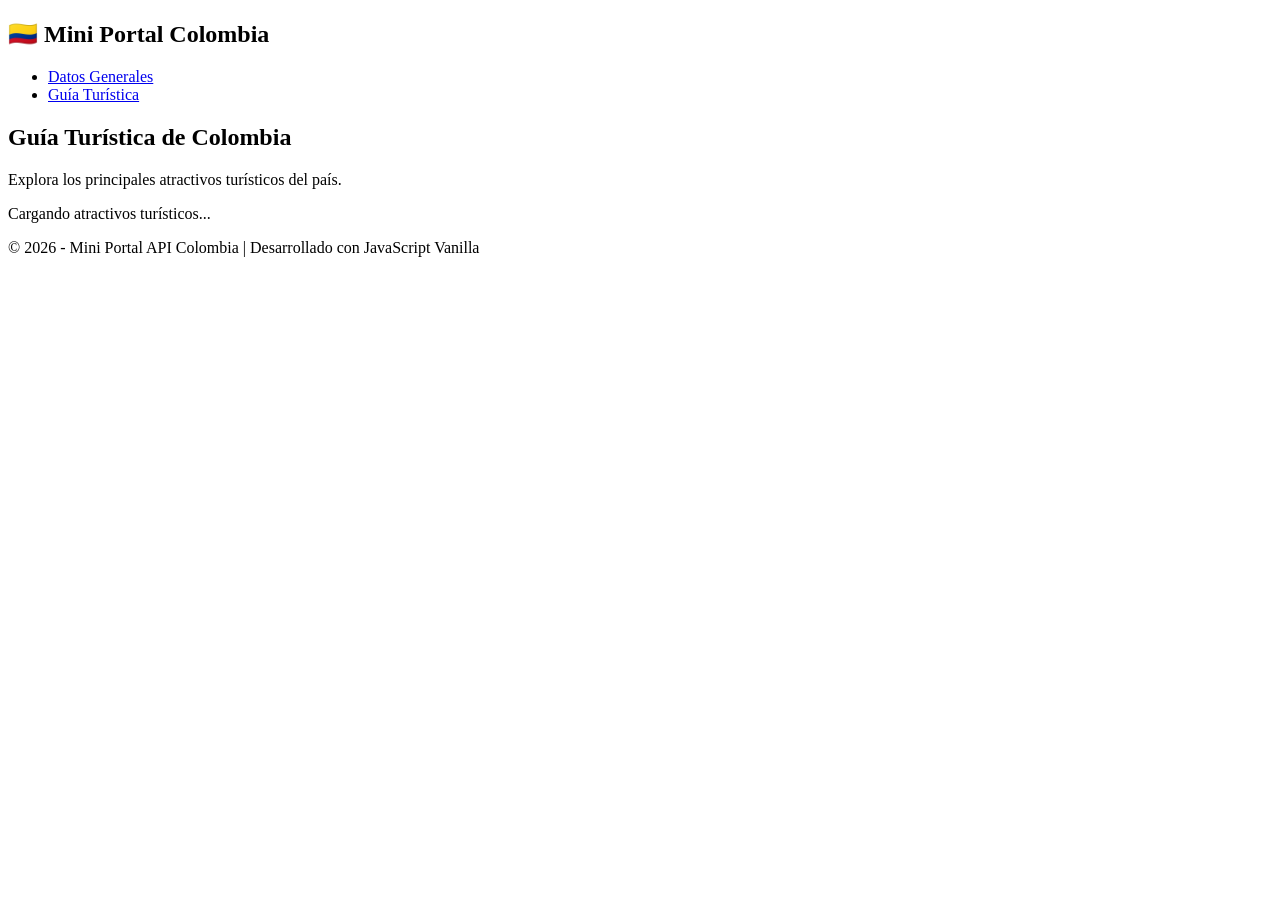
==== turismo.html @ 149e1e92 "feat: :construction: Organización de los archivos html y estructuracion completa de la pagina de tur" ====
<!DOCTYPE html>
<html lang="es">

<head>
    <meta charset="UTF-8">
    <meta name="viewport" content="width=device-width, initial-scale=1.0">
    <title>Colombia en datos - Mini Portal</title>
    <link rel = "stylesheet" href="./css/main.css">
    <link rel = "stylesheet" href="./css/index.css">
    <link rel = "icon" type="images/svg" href="./images/favicon.svg"
</head>

<body>
    <header>
        <nav class="navbar">
            <h1>🇨🇴 Mini Portal Colombia</h1>
            <ul class="nav-links">
                <li><a href="index.html">Datos Generales</a></li>
                <li><a href="turismo.html" class="active">Guía Turística</a></li>
            </ul>
        </nav>
    </header>

    <main class="container">
        <section class="hero">
            <h2>Guía Turística de Colombia</h2>
            <p>Explora los principales atractivos turísticos del país.</p>
        </section>

            <!-- Contenedor para el mensaje de carga -->
        <div id="loading" class="loading">Cargando atractivos turísticos...</div>

            <!-- Contenedor donde se renderizará la cuadrícula de tarjetas -->
        <section id="attractions-container" class="attractions-grid"></section>
    </main>

    <footer>
        <p>&copy; 2026 - Mini Portal API Colombia | Desarrollado con JavaScript Vanilla</p>
    </footer>

    <script src="./js/turismo.js"></script>
</body>

</html>
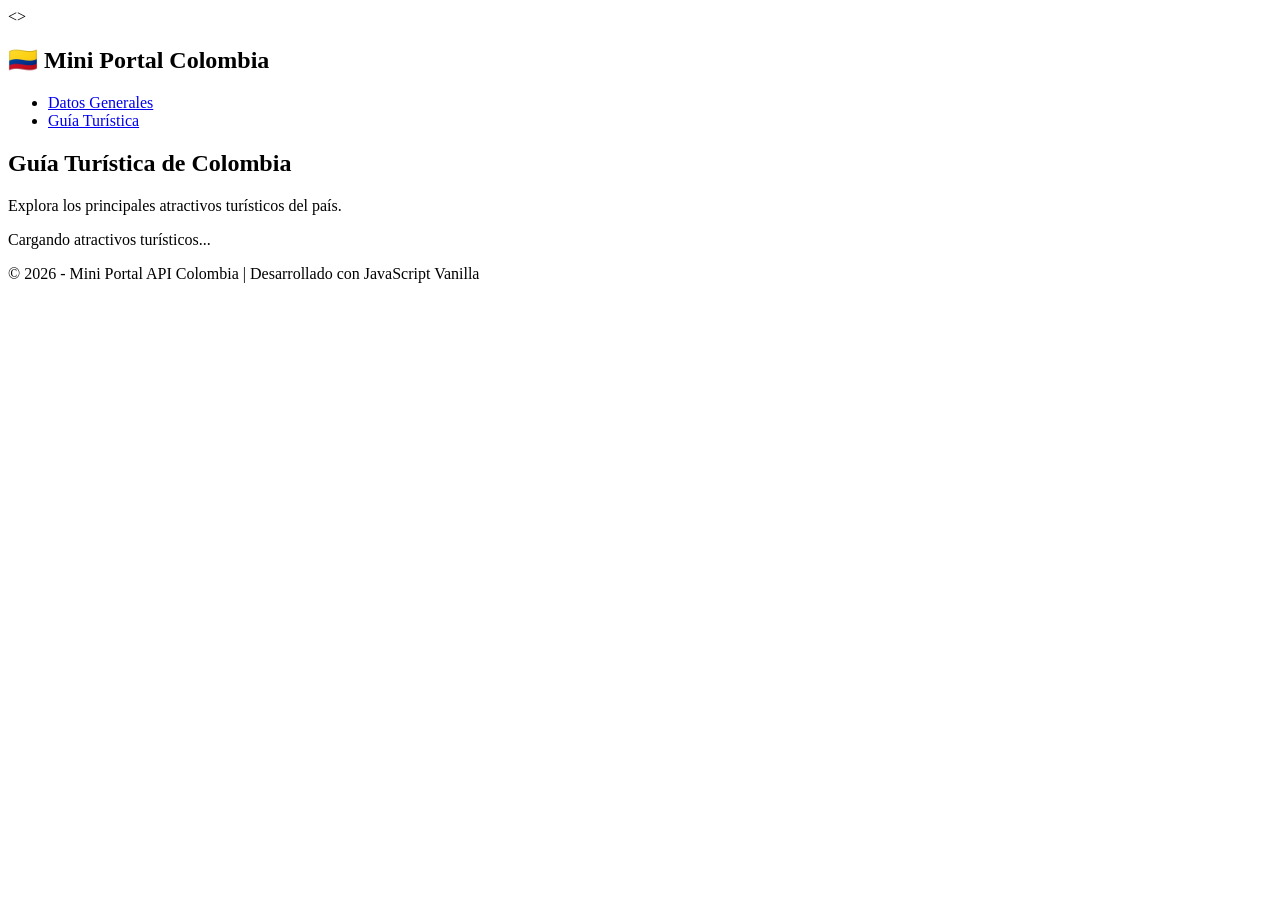
==== commit 0d36d583: "feat:" ====
--- a/turismo.html
+++ b/turismo.html
@@ -10,7 +10,7 @@
     <link rel = "icon" type="images/svg" href="./images/favicon.svg"
 </head>
 
-<body>
+<>
     <header>
         <nav class="navbar">
             <h1>🇨🇴 Mini Portal Colombia</h1>
@@ -34,11 +34,12 @@
         <section id="attractions-container" class="attractions-grid"></section>
     </main>
 
+    <script src="./js/turismo.js"></script>
+
+</body>
+
     <footer>
         <p>&copy; 2026 - Mini Portal API Colombia | Desarrollado con JavaScript Vanilla</p>
     </footer>
 
-    <script src="./js/turismo.js"></script>
-</body>
-
 </html>
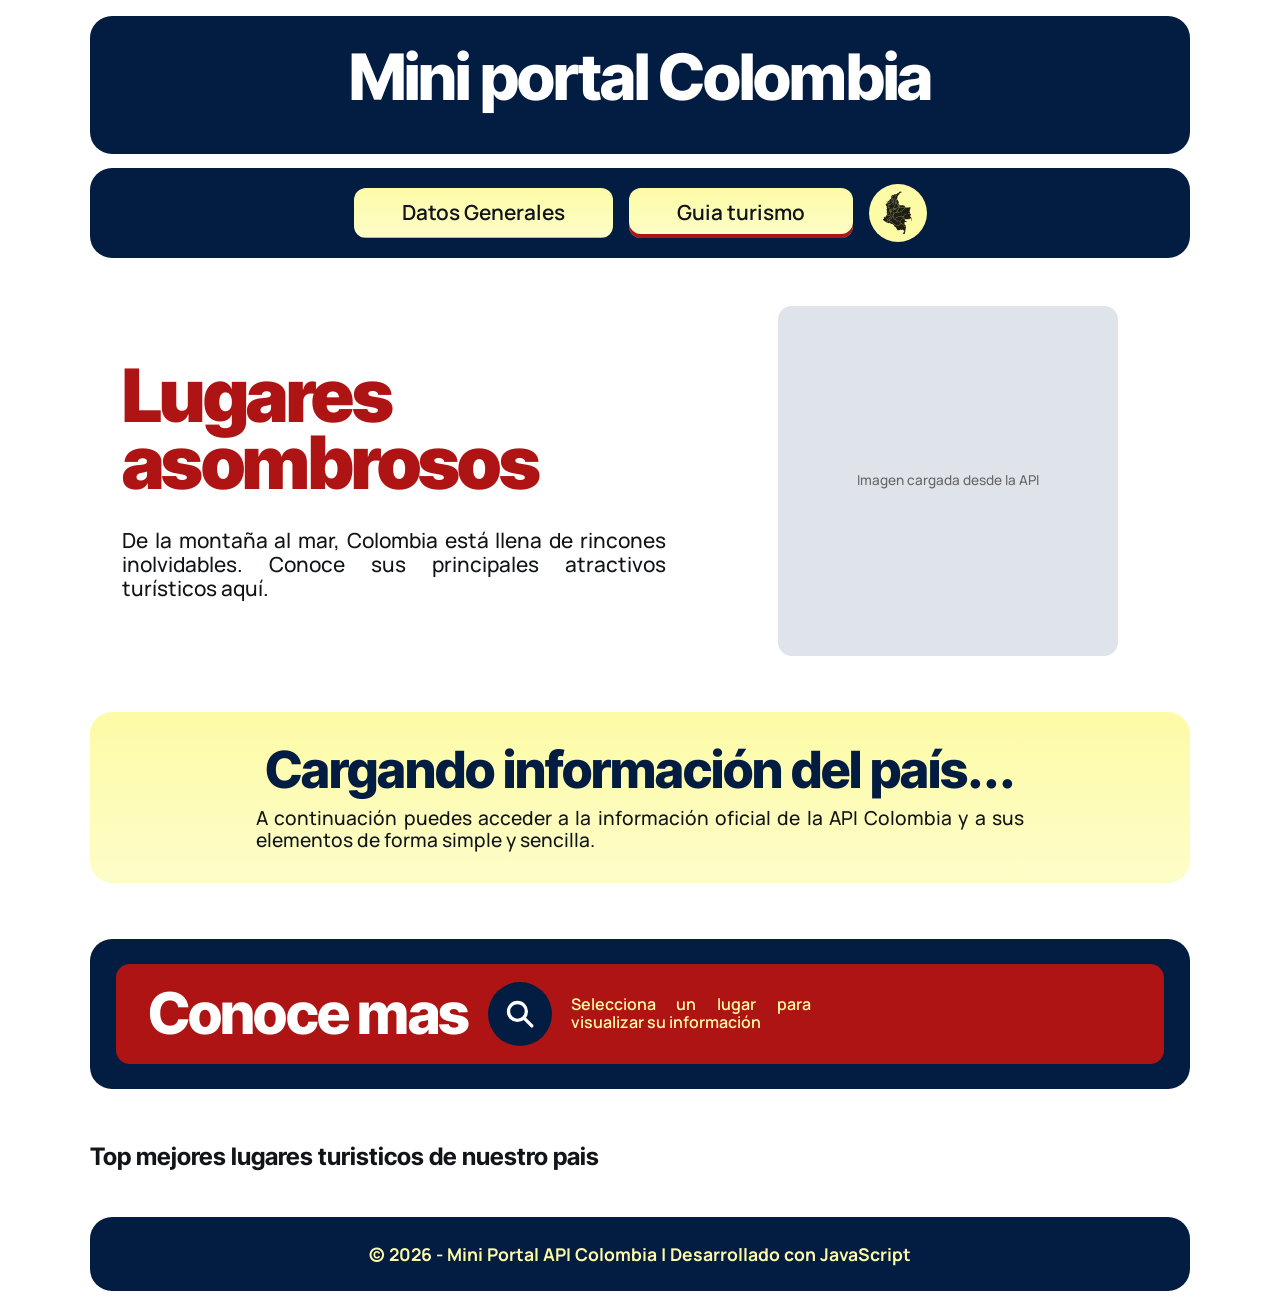
==== commit 7d5a2c5a: "feat: :art: Estructura del diseño en CSS Modificacion de clases desntro de los html para la buena vi" ====
--- a/turismo.html
+++ b/turismo.html
@@ -1,45 +1,77 @@
 <!DOCTYPE html>
 <html lang="es">
-
+    
 <head>
     <meta charset="UTF-8">
     <meta name="viewport" content="width=device-width, initial-scale=1.0">
     <title>Colombia en datos - Mini Portal</title>
     <link rel = "stylesheet" href="./css/main.css">
     <link rel = "stylesheet" href="./css/index.css">
-    <link rel = "icon" type="images/svg" href="./images/favicon.svg"
+    <link rel = "icon" type="images/svg" href="./images/favicon.svg">
 </head>
 
-<>
+<body>
+    
     <header>
-        <nav class="navbar">
-            <h1>🇨🇴 Mini Portal Colombia</h1>
-            <ul class="nav-links">
-                <li><a href="index.html">Datos Generales</a></li>
-                <li><a href="turismo.html" class="active">Guía Turística</a></li>
+        <nav class = "navbar">
+            <h1> Mini portal Colombia </h1>
+            <ul class = "nav-links">
+                <li> <a href="index.html"> Datos Generales</a></li>
+                <li> <a href="turismo.html" class="active"> Guia turismo</a></li>
+                <li> <img src="images/mapa.svg"></li>
             </ul>
         </nav>
     </header>
 
-    <main class="container">
+    <main>
+
         <section class="hero">
-            <h2>Guía Turística de Colombia</h2>
-            <p>Explora los principales atractivos turísticos del país.</p>
+            <div class="hero-content">
+                <div class = "hero-text">
+                    <h2>Lugares asombrosos</h2>
+                    <p>De la montaña al mar, Colombia está llena de rincones inolvidables. Conoce sus principales atractivos turísticos aquí.</p>
+                </div>
+                <div class="img-api" id="hero-flag-container-2">
+                    <span>Imagen cargada desde la API</span>
+            </div>
         </section>
 
-            <!-- Contenedor para el mensaje de carga -->
-        <div id="loading" class="loading">Cargando atractivos turísticos...</div>
+        <!-- Contenedor para el mensaje de carga -->
+        <section class="status-section">
+            <h3 id="loading" class="loading">Cargando información del país...</h3>
+            <p class="status-descripcion">A continuación puedes acceder a la información oficial de la API Colombia y a sus elementos de forma simple y sencilla.</p>
+        </section>
 
-            <!-- Contenedor donde se renderizará la cuadrícula de tarjetas -->
-        <section id="attractions-container" class="attractions-grid"></section>
+        <!-- Contenedor donde se renderizarán los datos dinámicamente -->
+        <section class="results">
+            <div id="country-container" class="result-warpper">
+                <h2 class="result-title">Conoce mas</h2>
+                <p class="information">Selecciona un lugar para visualizar su información</p>
+                <a href="#arrive-information" class="btn-icon">
+                    <img scr="">
+                </a>
+            </div>
+
+            <div id="arrive-information">
+                <!--Informacion traida desde js-->
+            </div>
+
+            <div id="show-information">
+                <!--Aqui se vera el resultado de la busqueda-->
+            </div>
+        </section>
+
+        <section class="tabla-places">
+            <h2>Top mejores lugares turisticos de nuestro pais </h2>
+            <!--Traer la informacion correspondiente desde js-->
+        </section>
     </main>
 
-    <script src="./js/turismo.js"></script>
+    <script src="./js/index.js"></script>
 
 </body>
 
     <footer>
-        <p>&copy; 2026 - Mini Portal API Colombia | Desarrollado con JavaScript Vanilla</p>
+        <p>&copy; 2026 - Mini Portal API Colombia | Desarrollado con JavaScript</p>
     </footer>
-
 </html>
--- a/css/main.css
+++ b/css/main.css
@@ -0,0 +1,272 @@
+@import url('https://fonts.googleapis.com/css2?family=Inter+Tight:ital,wght@0,100..900;1,100..900&family=Manrope:wght@200..800&display=swap');
+
+/* ---------- Variables ---------- */
+:root {
+    --azul: #031d42;
+    --azul-2: #062b60;
+    --rojo: #ae1414;
+    --rojo-oscuro: #830d0d;
+    --amarillo: #fdfba6;
+    --amarillo-claro: #fdfdc8;
+    --negro: #111418;
+    --blanco: #ffffff;
+    --grad-amarillo: linear-gradient(180deg, var(--amarillo), var(--amarillo-claro));
+
+    --fuente-titulo: "Inter Tight", system-ui, sans-serif;
+    --fuente-texto: "Manrope", system-ui, sans-serif;
+
+    --radio: 22px;
+    --radio-md: 14px;
+    --ancho: 1100px;
+    --ease: cubic-bezier(0.22, 0.8, 0.3, 1);
+}
+
+/* ---------- Reset ---------- */
+*,
+*::before,
+*::after {
+    box-sizing: border-box;
+    margin: 0;
+    padding: 0;
+}
+
+html {
+    scroll-behavior: smooth;
+}
+
+body {
+    min-height: 100vh;
+    display: flex;
+    flex-direction: column;
+    font-family: var(--fuente-texto);
+    font-weight: 500;
+    line-height: 1.3;
+    color: var(--negro);
+    background: var(--blanco);
+}
+
+h1, h2, h3 {
+    font-family: var(--fuente-titulo);
+    line-height: 1;
+}
+
+img { max-width: 100%; display: block; }
+ul { list-style: none; }
+a { color: inherit; text-decoration: none; }
+
+:focus-visible {
+    outline: 3px solid var(--rojo);
+    outline-offset: 3px;
+}
+
+/* ---------- Ancho de página (con margen lateral como en el boceto) ---------- */
+header,
+main,
+footer {
+    width: min(var(--ancho), 100% - 2rem);
+    margin-inline: auto;
+}
+
+main {
+    flex: 1;
+    display: flex;
+    flex-direction: column;
+    gap: clamp(2rem, 5vw, 3.5rem);
+    padding-block: clamp(1.5rem, 4vw, 3rem);
+}
+
+/* ---------- Header: caja del título + caja de navegación ---------- */
+header { padding-top: 1rem; }
+
+.navbar {
+    display: flex;
+    flex-direction: column;
+    gap: 0.9rem;
+}
+
+.navbar h1 {
+    background: var(--azul);
+    color: var(--blanco);
+    border-radius: var(--radio);
+    padding: clamp(1.2rem, 4vw, 1.8rem) 1rem clamp(1.8rem, 5vw, 2.8rem);
+    text-align: center;
+    font-weight: 800;
+    font-size: clamp(2rem, 6vw, 4rem);
+    letter-spacing: -0.03em;
+    animation: caer 0.7s var(--ease) both;
+}
+
+.nav-links {
+    background: var(--azul);
+    border-radius: var(--radio);
+    padding: 1rem;
+    display: flex;
+    justify-content: center;
+    align-items: center;
+    flex-wrap: wrap;
+    gap: 1rem;
+    animation: aparecer 0.7s 0.15s var(--ease) both;
+}
+
+.nav-links li { display: flex; }
+
+/* Botón amarillo; al pasar el mouse se rellena de rojo con un barrido */
+.nav-links a {
+    display: block;
+    padding: 0.7rem clamp(1.2rem, 5vw, 3rem);
+    border-radius: 12px;
+    color: var(--negro);
+    font-weight: 600;
+    font-size: clamp(0.95rem, 2.4vw, 1.3rem);
+    background-image: linear-gradient(var(--rojo), var(--rojo)), var(--grad-amarillo);
+    background-repeat: no-repeat;
+    background-position: left center, center;
+    background-size: 0% 100%, 100% 100%;
+    transition: background-size 0.45s var(--ease), color 0.3s, transform 0.3s var(--ease), box-shadow 0.3s;
+}
+
+.nav-links a:hover,
+.nav-links a:focus-visible {
+    background-size: 100% 100%, 100% 100%;
+    color: var(--blanco);
+    transform: translateY(-3px);
+    box-shadow: 0 10px 18px rgba(0, 0, 0, 0.35);
+}
+
+.nav-links a.active {
+    box-shadow: inset 0 -4px 0 var(--rojo);
+}
+
+.nav-links a.active:hover {
+    box-shadow: 0 10px 18px rgba(0, 0, 0, 0.35);
+}
+
+/* Círculo del icono (img del mapa de Colombia) */
+.nav-links img {
+    width: clamp(44px, 8vw, 58px);
+    aspect-ratio: 1;
+    border-radius: 50%;
+    background: var(--amarillo);
+    object-fit: contain;
+    padding: 0.45rem;
+    transition: transform 0.6s var(--ease);
+}
+
+.nav-links img:hover { transform: rotate(360deg) scale(1.08); }
+
+/* ---------- Botones generales (también los creados desde JS) ---------- */
+button,
+.btn {
+    font-family: var(--fuente-texto);
+    font-size: 1rem;
+    font-weight: 700;
+    color: var(--blanco);
+    background: var(--rojo);
+    border: 0;
+    border-radius: 999px;
+    padding: 0.7rem 1.6rem;
+    cursor: pointer;
+    box-shadow: 0 4px 0 var(--rojo-oscuro);
+    transition: transform 0.25s var(--ease), box-shadow 0.25s, background-color 0.25s, color 0.25s;
+}
+
+button:hover,
+.btn:hover {
+    background: #c41919;
+    transform: translateY(-3px);
+    box-shadow: 0 7px 0 var(--rojo-oscuro), 0 14px 22px rgba(174, 20, 20, 0.3);
+}
+
+button:active,
+.btn:active {
+    transform: translateY(2px);
+    box-shadow: 0 2px 0 var(--rojo-oscuro);
+}
+
+/* ---------- Campos de texto (buscador) ---------- */
+input,
+select {
+    width: 100%;
+    font-family: var(--fuente-texto);
+    font-size: clamp(0.95rem, 2.4vw, 1.2rem);
+    font-weight: 500;
+    color: #333;
+    text-align: center;
+    background: var(--grad-amarillo);
+    border: 0;
+    border-radius: 12px;
+    padding: 0.9rem 1rem;
+    transition: transform 0.3s var(--ease), box-shadow 0.3s;
+}
+
+input::placeholder { color: #55555f; }
+
+input:hover { transform: translateY(-2px); }
+
+input:focus {
+    outline: none;
+    transform: translateY(-2px);
+    box-shadow: 0 0 0 4px rgba(253, 251, 166, 0.45);
+}
+
+/* ---------- Footer ---------- */
+footer {
+    margin-bottom: 1rem;
+    padding: 1.6rem 1rem;
+    background: var(--azul);
+    border-radius: var(--radio);
+    color: var(--amarillo);
+    text-align: center;
+    font-weight: 700;
+    font-size: clamp(0.8rem, 2vw, 1.1rem);
+}
+
+/* ---------- Animaciones ---------- */
+@keyframes aparecer {
+    from { opacity: 0; transform: translateY(18px); }
+    to   { opacity: 1; transform: none; }
+}
+
+@keyframes caer {
+    from { opacity: 0; transform: translateY(-24px); }
+    to   { opacity: 1; transform: none; }
+}
+
+@keyframes entrar-izq {
+    from { opacity: 0; transform: translateX(-40px); }
+    to   { opacity: 1; transform: none; }
+}
+
+@keyframes entrar-der {
+    from { opacity: 0; transform: translateX(40px) scale(0.96); }
+    to   { opacity: 1; transform: none; }
+}
+
+@keyframes revelar {
+    from { opacity: 0; transform: translateY(45px); }
+    to   { opacity: 1; transform: none; }
+}
+
+/* Aparición suave al desplazar (Chrome, Edge, Safari recientes; en otros navegadores simplemente se ven normal) */
+@supports (animation-timeline: view()) {
+    .status-section,
+    .results,
+    .extra-info,
+    .tabla-places,
+    footer {
+        animation: revelar linear both;
+        animation-timeline: view();
+        animation-range: entry 0% entry 35%;
+    }
+}
+
+/* Respeta a quien prefiere menos movimiento */
+@media (prefers-reduced-motion: reduce) {
+    html { scroll-behavior: auto; }
+    *,
+    *::before,
+    *::after {
+        animation: none !important;
+        transition: none !important;
+    }
+}
--- a/css/index.css
+++ b/css/index.css
@@ -0,0 +1,301 @@
+
+/* ---------- Hero ---------- */
+.hero-content {
+    display: grid;
+    grid-template-columns: minmax(0, 1.15fr) minmax(0, 0.85fr);
+    align-items: center;
+    gap: clamp(1rem, 4vw, 3rem);
+    padding-inline: clamp(0rem, 3vw, 2rem);
+}
+
+.hero-text {
+    animation: entrar-izq 0.8s var(--ease) both;
+}
+
+.hero-text h2 {
+    color: var(--rojo);
+    font-weight: 900;
+    font-size: clamp(2.4rem, 7vw, 4.6rem);
+    letter-spacing: -0.035em;
+    line-height: 0.92;
+    margin-bottom: clamp(1.2rem, 3vw, 2rem);
+}
+
+.hero-text p {
+    max-width: 34rem;
+    font-size: clamp(0.95rem, 2.4vw, 1.3rem);
+    line-height: 1.15;
+    text-align: justify;
+}
+
+/* Botón que crea JS dentro del hero */
+.hero-text button,
+.hero-text .btn {
+    margin-top: 1.4rem;
+}
+
+/* Imagen que llega de la API */
+.img-api {
+    justify-self: center;
+    width: 100%;
+    max-width: 340px;
+    aspect-ratio: 1 / 1.03;
+    display: flex;
+    align-items: center;
+    justify-content: center;
+    background: #dfe3ea;
+    border-radius: var(--radio-md);
+    overflow: hidden;
+    animation: entrar-der 0.9s 0.15s var(--ease) both;
+}
+
+.img-api span {
+    padding: 1rem;
+    text-align: center;
+    font-size: 0.85rem;
+    color: #666;
+}
+
+.img-api img {
+    width: 100%;
+    height: 100%;
+    object-fit: cover;
+    transition: transform 0.8s var(--ease);
+}
+
+.img-api:hover img { transform: scale(1.06); }
+
+/* ---------- Estado / carga ---------- */
+.status-section {
+    display: flex;
+    flex-direction: column;
+    align-items: center;
+    gap: 0.7rem;
+    padding: clamp(1.2rem, 3vw, 2rem) clamp(1rem, 4vw, 3rem);
+    background: var(--grad-amarillo);
+    border-radius: var(--radio);
+    text-align: center;
+}
+
+.loading {
+    color: var(--azul);
+    font-weight: 800;
+    font-size: clamp(1.6rem, 5vw, 3.2rem);
+    letter-spacing: -0.02em;
+}
+
+.loading.hidden { display: none; }
+
+.status-descripcion {
+    max-width: 48rem;
+    font-size: clamp(0.95rem, 2.2vw, 1.2rem);
+    line-height: 1.15;
+    text-align: justify;
+}
+
+.status-section button,
+.status-section .btn {
+    margin-top: 0.6rem;
+}
+
+/* ---------- Resultados (caja azul grande) ---------- */
+.results {
+    display: flex;
+    flex-direction: column;
+    gap: 1rem;
+    padding: clamp(0.8rem, 3vw, 1.6rem);
+    background: var(--azul);
+    border-radius: var(--radio);
+}
+
+/* Barra roja: título + lupa + texto (el HTML trae título, texto y lupa; con order se acomodan) */
+.result-warpper,
+.result-wrapper {
+    display: flex;
+    align-items: center;
+    flex-wrap: wrap;
+    gap: 0.8rem 1.2rem;
+    padding: clamp(0.8rem, 2vw, 1.1rem) clamp(1rem, 3vw, 2rem);
+    background: var(--rojo);
+    border-radius: var(--radio-md);
+}
+
+.result-title {
+    order: 1;
+    color: var(--blanco);
+    font-weight: 800;
+    font-size: clamp(2rem, 6vw, 3.6rem);
+    letter-spacing: -0.03em;
+}
+
+.btn-icon {
+    order: 2;
+    flex: 0 0 auto;
+    width: clamp(48px, 9vw, 64px);
+    aspect-ratio: 1;
+    border-radius: 50%;
+    background-color: var(--azul);
+    background-repeat: no-repeat;
+    background-position: center;
+    background-size: 52%;
+    /* lupa dibujada con SVG, no necesita imagen */
+    background-image: url("data:image/svg+xml,%3Csvg xmlns='http://www.w3.org/2000/svg' viewBox='0 0 24 24' fill='none' stroke='white' stroke-width='2.4' stroke-linecap='round'%3E%3Ccircle cx='10.5' cy='10.5' r='6.5'/%3E%3Cpath d='M15.5 15.5L21 21'/%3E%3C/svg%3E");
+    transition: transform 0.4s var(--ease), box-shadow 0.4s;
+}
+
+.btn-icon img { display: none; }
+
+.btn-icon:hover {
+    transform: scale(1.12) rotate(-10deg);
+    box-shadow: 0 0 0 5px rgba(253, 251, 166, 0.55);
+}
+
+.information {
+    order: 3;
+    flex: 1 1 10rem;
+    max-width: 15rem;
+    color: var(--amarillo);
+    font-size: clamp(0.8rem, 2vw, 1rem);
+    font-weight: 600;
+    line-height: 1.1;
+    text-align: justify;
+}
+
+/* Panel del buscador (lo llena JS) */
+#arrive-information {
+    padding: clamp(0.8rem, 3vw, 1.4rem) clamp(1rem, 5vw, 2.2rem);
+    background: var(--azul-2);
+    border-radius: var(--radio-md);
+}
+
+/* Contenedor de resultados: una tarjeta .result-box por búsqueda */
+#show-information {
+    display: flex;
+    flex-direction: column;
+    gap: 1rem;
+}
+
+/* Si JS todavía no puso nada, el panel no ocupa espacio */
+#arrive-information:not(:has(*)),
+#show-information:not(:has(*)) {
+    display: none;
+}
+
+/* Tarjeta de resultado: .result-box > .example + .result-row (.label + .value) */
+.result-box {
+    display: flex;
+    flex-direction: column;
+    gap: 0.9rem;
+    padding: clamp(0.8rem, 3vw, 1.4rem) clamp(1rem, 5vw, 2.2rem);
+    background: var(--azul-2);
+    border-radius: var(--radio-md);
+}
+
+.example,
+.value {
+    padding: 0.9rem 1rem;
+    background: var(--grad-amarillo);
+    border-radius: 12px;
+    text-align: center;
+    font-size: clamp(0.95rem, 2.4vw, 1.2rem);
+    color: #333;
+}
+
+.result-row {
+    display: grid;
+    grid-template-columns: minmax(0, 1fr) minmax(0, 1.3fr);
+    gap: 1rem;
+    align-items: start;
+}
+
+.label {
+    padding: 0.9rem 1rem;
+    background: var(--rojo);
+    color: var(--blanco);
+    border-radius: 12px;
+    font-weight: 600;
+    font-size: clamp(0.9rem, 2.2vw, 1.15rem);
+}
+
+.value-img {
+    min-height: 170px;
+    overflow: hidden;
+    padding: 0;
+    background: var(--grad-amarillo);
+    border-radius: 12px;
+}
+
+.value-img img {
+    width: 100%;
+    height: 100%;
+    object-fit: cover;
+}
+
+/* Lo que inserte JS aparece con suavidad */
+#arrive-information > *,
+#show-information > * {
+    animation: aparecer 0.55s var(--ease) both;
+}
+
+/* Botones sobre fondo azul: amarillos para que se vean */
+.results button,
+.results .btn {
+    color: var(--azul);
+    background: var(--amarillo);
+    box-shadow: 0 4px 0 rgba(0, 0, 0, 0.4);
+}
+
+.results button:hover,
+.results .btn:hover {
+    background: var(--blanco);
+    box-shadow: 0 7px 0 rgba(0, 0, 0, 0.4), 0 14px 22px rgba(0, 0, 0, 0.35);
+}
+
+/* ---------- Llamado a turismo ---------- */
+.extra-info {
+    display: flex;
+    flex-direction: column;
+    align-items: center;
+    gap: 1.4rem;
+    text-align: center;
+}
+
+.extra-info h2 {
+    max-width: 22ch;
+    color: var(--rojo);
+    font-weight: 900;
+    font-size: clamp(1.9rem, 6vw, 3.6rem);
+    letter-spacing: -0.035em;
+}
+
+/* Botón amarillo que se llena de rojo al pasar el mouse */
+.btn-turismo {
+    width: min(100%, 640px);
+    padding: 0.8rem 1rem;
+    border-radius: 12px;
+    color: var(--negro);
+    text-align: center;
+    font-weight: 600;
+    font-size: clamp(1.1rem, 3.5vw, 1.8rem);
+    background-image: linear-gradient(var(--rojo), var(--rojo)), var(--grad-amarillo);
+    background-repeat: no-repeat;
+    background-position: left center, center;
+    background-size: 0% 100%, 100% 100%;
+    transition: background-size 0.5s var(--ease), color 0.3s, transform 0.3s var(--ease), box-shadow 0.3s;
+}
+
+.btn-turismo:hover,
+.btn-turismo:focus-visible {
+    background-size: 100% 100%, 100% 100%;
+    color: var(--blanco);
+    transform: translateY(-4px) scale(1.02);
+    box-shadow: 0 14px 26px rgba(174, 20, 20, 0.35);
+}
+
+/* ---------- Responsive ---------- */
+@media (max-width: 560px) {
+    .hero-content { grid-template-columns: 1fr; padding-inline: 0; }
+    .img-api { max-width: 300px; }
+    .result-row { grid-template-columns: 1fr; }
+    .information { max-width: none; }
+}
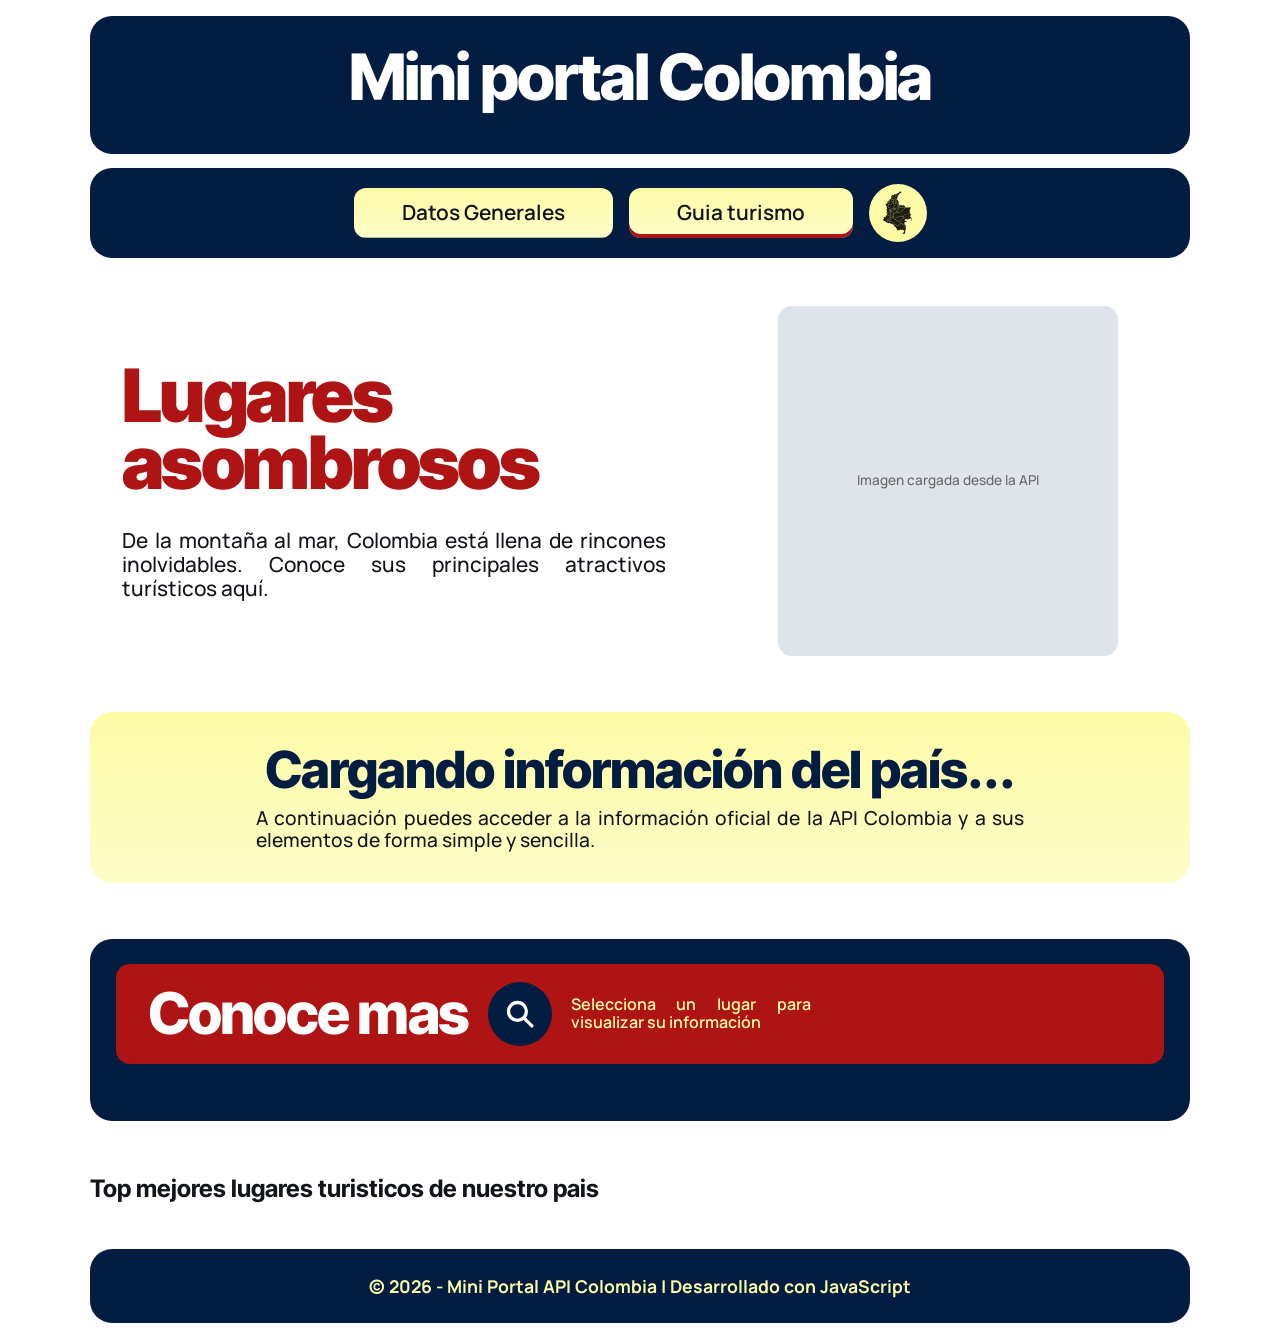
==== commit 46bb5785: "feat: :fire: Revision de los archivos html antes de tranajar en el JS" ====
--- a/turismo.html
+++ b/turismo.html
@@ -33,6 +33,7 @@
                 </div>
                 <div class="img-api" id="hero-flag-container-2">
                     <span>Imagen cargada desde la API</span>
+                </div>
             </div>
         </section>
 
@@ -47,16 +48,14 @@
             <div id="country-container" class="result-warpper">
                 <h2 class="result-title">Conoce mas</h2>
                 <p class="information">Selecciona un lugar para visualizar su información</p>
-                <a href="#arrive-information" class="btn-icon">
-                    <img scr="">
-                </a>
+                <a href="#arrive-information" class="btn-icon"></a>
             </div>
 
-            <div id="arrive-information">
+            <div id="arrive-information-turismo">
                 <!--Informacion traida desde js-->
             </div>
 
-            <div id="show-information">
+            <div id="show-information.turismo">
                 <!--Aqui se vera el resultado de la busqueda-->
             </div>
         </section>
@@ -67,11 +66,11 @@
         </section>
     </main>
 
-    <script src="./js/index.js"></script>
-
-</body>
-
     <footer>
         <p>&copy; 2026 - Mini Portal API Colombia | Desarrollado con JavaScript</p>
     </footer>
+
+    <script src="./js/turismo.js"></script>
+
+</body>
 </html>
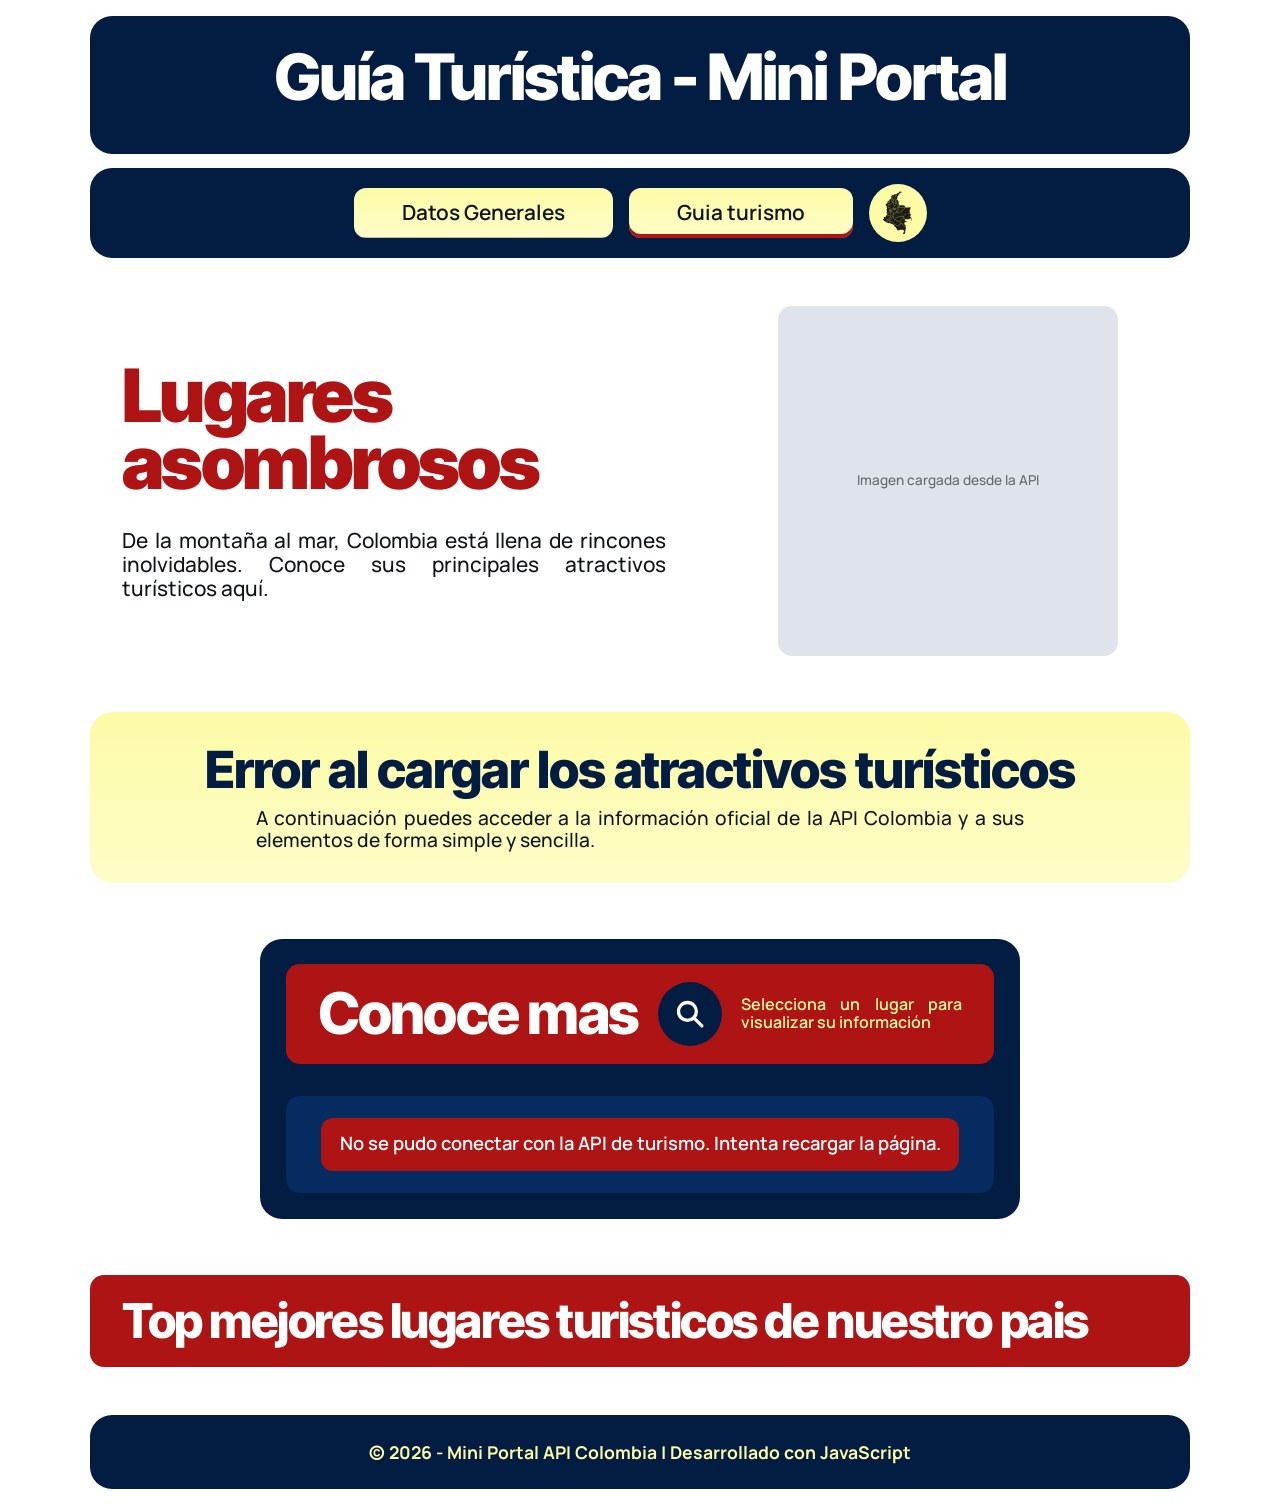
==== commit 67ce06c2: "feat: :art: Creacion del contenido dentro de los archivos JS" ====
--- a/turismo.html
+++ b/turismo.html
@@ -7,6 +7,7 @@
     <title>Colombia en datos - Mini Portal</title>
     <link rel = "stylesheet" href="./css/main.css">
     <link rel = "stylesheet" href="./css/index.css">
+    <link rel="stylesheet" href="./css/turismo.css">
     <link rel = "icon" type="images/svg" href="./images/favicon.svg">
 </head>
 
@@ -14,7 +15,7 @@
     
     <header>
         <nav class = "navbar">
-            <h1> Mini portal Colombia </h1>
+            <h1> Guía Turística - Mini Portal </h1>
             <ul class = "nav-links">
                 <li> <a href="index.html"> Datos Generales</a></li>
                 <li> <a href="turismo.html" class="active"> Guia turismo</a></li>
@@ -48,14 +49,14 @@
             <div id="country-container" class="result-warpper">
                 <h2 class="result-title">Conoce mas</h2>
                 <p class="information">Selecciona un lugar para visualizar su información</p>
-                <a href="#arrive-information" class="btn-icon"></a>
+                <a href="#arrive-information-turismo" class="btn-icon"></a>
             </div>
 
             <div id="arrive-information-turismo">
                 <!--Informacion traida desde js-->
             </div>
 
-            <div id="show-information.turismo">
+            <div id="show-information-turismo">
                 <!--Aqui se vera el resultado de la busqueda-->
             </div>
         </section>
@@ -70,6 +71,7 @@
         <p>&copy; 2026 - Mini Portal API Colombia | Desarrollado con JavaScript</p>
     </footer>
 
+    <script src="./js/api.js"></script>
     <script src="./js/turismo.js"></script>
 
 </body>
--- a/css/turismo.css
+++ b/css/turismo.css
@@ -0,0 +1,86 @@
+
+/* El buscador de lugares es más angosto y centrado */
+.results {
+    width: min(100%, 760px);
+    margin-inline: auto;
+}
+
+/* Resultado de un lugar: [nombre + descripción] | [imagen] */
+.place-layout {
+    display: grid;
+    grid-template-columns: minmax(0, 1fr) minmax(0, 1.2fr);
+    gap: 1rem;
+    align-items: start;
+}
+
+.place-info {
+    display: flex;
+    flex-direction: column;
+    gap: 0.8rem;
+}
+
+.place-layout .value-img {
+    min-height: 200px;
+}
+
+/* ---------- Top de lugares turísticos ---------- */
+.tabla-places h2 {
+    padding: clamp(0.9rem, 3vw, 1.4rem) clamp(1rem, 3vw, 2rem);
+    background: var(--rojo);
+    color: var(--blanco);
+    border-radius: var(--radio-md);
+    font-weight: 800;
+    font-size: clamp(1.5rem, 5vw, 3rem);
+    letter-spacing: -0.03em;
+}
+
+.tabla-places table {
+    width: min(100%, 800px);
+    margin: 1.2rem auto 0;
+    border-collapse: separate;
+    border-spacing: 0.6rem 0.7rem;
+}
+
+.tabla-places th,
+.tabla-places td {
+    padding: 0.7rem 1rem;
+    background: var(--grad-amarillo);
+    border-radius: 12px;
+    text-align: center;
+    font-size: clamp(0.85rem, 2.4vw, 1.3rem);
+    transition: transform 0.3s var(--ease), box-shadow 0.3s, background-color 0.3s;
+}
+
+.tabla-places th { font-weight: 800; }
+
+/* Columna del número */
+.tabla-places th:first-child,
+.tabla-places td:first-child {
+    width: 3.4rem;
+    padding-inline: 0.4rem;
+    font-weight: 800;
+    font-size: clamp(1.1rem, 3.5vw, 2rem);
+}
+
+/* Hover: la fila se levanta */
+.tabla-places tbody tr:hover td {
+    transform: translateY(-3px);
+    box-shadow: 0 8px 16px rgba(3, 29, 66, 0.22);
+}
+
+/* Las filas que inserta JS entran una tras otra */
+.tabla-places tbody tr {
+    animation: aparecer 0.5s var(--ease) both;
+}
+
+.tabla-places tbody tr:nth-child(2) { animation-delay: 0.07s; }
+.tabla-places tbody tr:nth-child(3) { animation-delay: 0.14s; }
+.tabla-places tbody tr:nth-child(4) { animation-delay: 0.21s; }
+.tabla-places tbody tr:nth-child(5) { animation-delay: 0.28s; }
+.tabla-places tbody tr:nth-child(6) { animation-delay: 0.35s; }
+.tabla-places tbody tr:nth-child(n+7) { animation-delay: 0.42s; }
+
+@media (max-width: 560px) {
+    .place-layout { grid-template-columns: 1fr; }
+    .tabla-places table { border-spacing: 0.35rem 0.5rem; }
+}
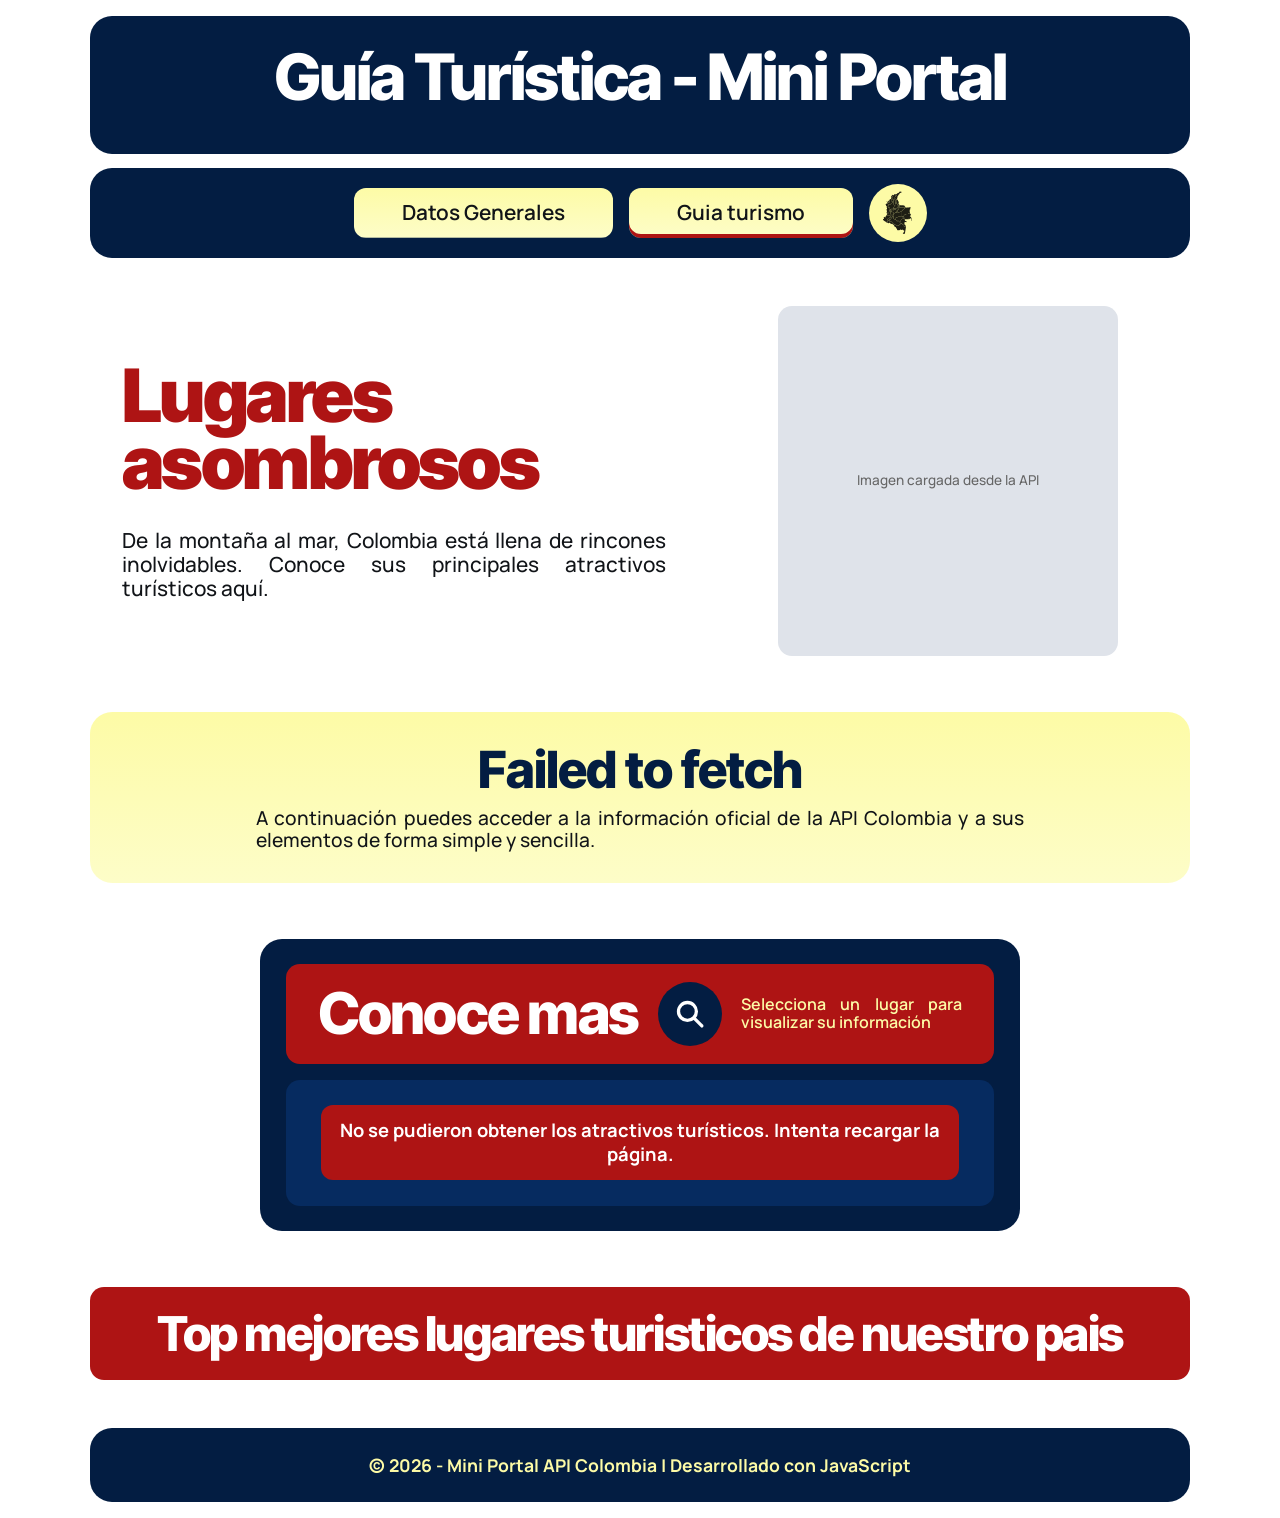
==== commit 7821138b: "feat: :fire: Revision del codigo en general" ====
--- a/turismo.html
+++ b/turismo.html
@@ -40,7 +40,7 @@
 
         <!-- Contenedor para el mensaje de carga -->
         <section class="status-section">
-            <h3 id="loading" class="loading">Cargando información del país...</h3>
+            <h3 id="loading" class="loading">Cargando información de los lugares...</h3>
             <p class="status-descripcion">A continuación puedes acceder a la información oficial de la API Colombia y a sus elementos de forma simple y sencilla.</p>
         </section>
 
@@ -52,19 +52,16 @@
                 <a href="#arrive-information-turismo" class="btn-icon"></a>
             </div>
 
-            <div id="arrive-information-turismo">
-                <!--Informacion traida desde js-->
-            </div>
+            <div id="arrive-information-turismo"></div>
 
-            <div id="show-information-turismo">
-                <!--Aqui se vera el resultado de la busqueda-->
-            </div>
+            <div id="show-information-turismo"></div>
+
         </section>
 
         <section class="tabla-places">
             <h2>Top mejores lugares turisticos de nuestro pais </h2>
-            <!--Traer la informacion correspondiente desde js-->
         </section>
+        
     </main>
 
     <footer>
--- a/css/index.css
+++ b/css/index.css
@@ -160,69 +160,90 @@
     line-height: 1.1;
     text-align: justify;
 }
-
 /* Panel del buscador (lo llena JS) */
-#arrive-information {
+#arrive-information-index,
+#arrive-information-turismo {
     padding: clamp(0.8rem, 3vw, 1.4rem) clamp(1rem, 5vw, 2.2rem);
     background: var(--azul-2);
     border-radius: var(--radio-md);
 }
 
-/* Contenedor de resultados: una tarjeta .result-box por búsqueda */
-#show-information {
+/* Contenedor de resultados */
+#show-information-index,
+#show-information-turismo {
     display: flex;
     flex-direction: column;
     gap: 1rem;
 }
 
 /* Si JS todavía no puso nada, el panel no ocupa espacio */
-#arrive-information:not(:has(*)),
-#show-information:not(:has(*)) {
+#arrive-information-index:not(:has(*)),
+#show-information-index:not(:has(*)),
+#arrive-information-turismo:not(:has(*)),
+#show-information-turismo:not(:has(*)) {
     display: none;
 }
 
-/* Tarjeta de resultado: .result-box > .example + .result-row (.label + .value) */
+/* Tarjeta base de resultado */
 .result-box {
     display: flex;
     flex-direction: column;
-    gap: 0.9rem;
-    padding: clamp(0.8rem, 3vw, 1.4rem) clamp(1rem, 5vw, 2.2rem);
+    gap: 1rem;
+    padding: clamp(1rem, 3vw, 1.6rem) clamp(1rem, 5vw, 2.2rem);
     background: var(--azul-2);
     border-radius: var(--radio-md);
 }
 
-.example,
-.value {
-    padding: 0.9rem 1rem;
-    background: var(--grad-amarillo);
-    border-radius: 12px;
-    text-align: center;
-    font-size: clamp(0.95rem, 2.4vw, 1.2rem);
-    color: #333;
-}
-
+/* Modo 1: Fila horizontal (Etiqueta roja izquierda | Valor amarillo derecha) -> Ej: Capital */
 .result-row {
     display: grid;
-    grid-template-columns: minmax(0, 1fr) minmax(0, 1.3fr);
-    gap: 1rem;
-    align-items: start;
+    grid-template-columns: minmax(0, 0.85fr) minmax(0, 1.35fr);
+    gap: 1.2rem;
+    align-items: center;
+}
+
+/* Modo 2: Columna vertical centrada (Etiqueta roja arriba | Imagen o descripción abajo) -> Ej: Bandera y Turismo */
+.result-box.vertical-center {
+    align-items: center;
+}
+
+.result-box.vertical-center .label {
+    width: fit-content;
+    min-width: 210px;
+    padding-inline: 2rem;
+    text-align: center;
 }
 
 .label {
-    padding: 0.9rem 1rem;
+    padding: 0.85rem 1.2rem;
     background: var(--rojo);
     color: var(--blanco);
     border-radius: 12px;
-    font-weight: 600;
-    font-size: clamp(0.9rem, 2.2vw, 1.15rem);
-}
-
-.value-img {
-    min-height: 170px;
-    overflow: hidden;
-    padding: 0;
+    font-weight: 700;
+    font-size: clamp(0.95rem, 2.2vw, 1.15rem);
+    text-align: center;
+}
+
+.value {
+    width: 100%;
+    padding: 1rem 1.4rem;
     background: var(--grad-amarillo);
     border-radius: 12px;
+    text-align: center;
+    font-weight: 600;
+    font-size: clamp(0.95rem, 2.4vw, 1.15rem);
+    color: #222;
+}
+
+.value-img {
+    width: min(100%, 340px);
+    height: 190px;
+    overflow: hidden;
+    background: var(--grad-amarillo);
+    border-radius: 12px;
+    display: flex;
+    align-items: center;
+    justify-content: center;
 }
 
 .value-img img {
@@ -231,24 +252,12 @@
     object-fit: cover;
 }
 
-/* Lo que inserte JS aparece con suavidad */
-#arrive-information > *,
-#show-information > * {
+/* Animación de entrada */
+#arrive-information-index > *,
+#show-information-index > *,
+#arrive-information-turismo > *,
+#show-information-turismo > * {
     animation: aparecer 0.55s var(--ease) both;
-}
-
-/* Botones sobre fondo azul: amarillos para que se vean */
-.results button,
-.results .btn {
-    color: var(--azul);
-    background: var(--amarillo);
-    box-shadow: 0 4px 0 rgba(0, 0, 0, 0.4);
-}
-
-.results button:hover,
-.results .btn:hover {
-    background: var(--blanco);
-    box-shadow: 0 7px 0 rgba(0, 0, 0, 0.4), 0 14px 22px rgba(0, 0, 0, 0.35);
 }
 
 /* ---------- Llamado a turismo ---------- */
--- a/css/turismo.css
+++ b/css/turismo.css
@@ -1,26 +1,7 @@
-
 /* El buscador de lugares es más angosto y centrado */
 .results {
     width: min(100%, 760px);
     margin-inline: auto;
-}
-
-/* Resultado de un lugar: [nombre + descripción] | [imagen] */
-.place-layout {
-    display: grid;
-    grid-template-columns: minmax(0, 1fr) minmax(0, 1.2fr);
-    gap: 1rem;
-    align-items: start;
-}
-
-.place-info {
-    display: flex;
-    flex-direction: column;
-    gap: 0.8rem;
-}
-
-.place-layout .value-img {
-    min-height: 200px;
 }
 
 /* ---------- Top de lugares turísticos ---------- */
@@ -32,55 +13,192 @@
     font-weight: 800;
     font-size: clamp(1.5rem, 5vw, 3rem);
     letter-spacing: -0.03em;
+    text-align: center;
 }
 
 .tabla-places table {
-    width: min(100%, 800px);
-    margin: 1.2rem auto 0;
+    width: min(100%, 820px);
+    margin: 1.4rem auto 0;
     border-collapse: separate;
-    border-spacing: 0.6rem 0.7rem;
+    border-spacing: 0.7rem 0.75rem;
 }
 
 .tabla-places th,
 .tabla-places td {
-    padding: 0.7rem 1rem;
-    background: var(--grad-amarillo);
+    padding: 0.75rem 1.1rem;
     border-radius: 12px;
     text-align: center;
-    font-size: clamp(0.85rem, 2.4vw, 1.3rem);
-    transition: transform 0.3s var(--ease), box-shadow 0.3s, background-color 0.3s;
-}
-
-.tabla-places th { font-weight: 800; }
-
-/* Columna del número */
+    font-size: clamp(0.85rem, 2.3vw, 1.15rem);
+    font-weight: 600;
+    color: #1a1a1a;
+    transition: transform 0.3s var(--ease), box-shadow 0.3s;
+}
+
+.tabla-places th {
+    font-weight: 800;
+}
+
+/* Columna 1: Número en amarillo */
 .tabla-places th:first-child,
 .tabla-places td:first-child {
-    width: 3.4rem;
+    width: 3.6rem;
     padding-inline: 0.4rem;
-    font-weight: 800;
-    font-size: clamp(1.1rem, 3.5vw, 2rem);
+    background: var(--grad-amarillo);
+    font-weight: 800;
+    font-size: clamp(1.1rem, 3.2vw, 1.6rem);
+}
+
+/* Columna 2: Nombre del sitio en azul pastel[cite: 15] */
+.tabla-places th:nth-child(2),
+.tabla-places td:nth-child(2) {
+    background: #c8e1ff;
+}
+
+/* Columna 3: Lugar / Ubicación en rosado pastel[cite: 15] */
+.tabla-places th:nth-child(3),
+.tabla-places td:nth-child(3) {
+    background: #fba8a4;
 }
 
 /* Hover: la fila se levanta */
 .tabla-places tbody tr:hover td {
     transform: translateY(-3px);
-    box-shadow: 0 8px 16px rgba(3, 29, 66, 0.22);
-}
-
-/* Las filas que inserta JS entran una tras otra */
-.tabla-places tbody tr {
+    box-shadow: 0 8px 16px rgba(3, 29, 66, 0.18);
+}
+
+/* ---------- Top de lugares turísticos ---------- */
+.tabla-places h2 {
+    padding: clamp(0.9rem, 3vw, 1.4rem) clamp(1rem, 3vw, 2rem);
+    background: var(--rojo);
+    color: var(--blanco);
+    border-radius: var(--radio-md);
+    font-weight: 800;
+    font-size: clamp(1.5rem, 5vw, 3rem);
+    letter-spacing: -0.03em;
+    text-align: center;
+}
+
+.places-list {
+    width: min(100%, 840px);
+    margin: 1.5rem auto 0;
+    display: flex;
+    flex-direction: column;
+    gap: 1rem;
+}
+
+/* Fila superior (tanto para el encabezado como para cada tarjeta) */
+.place-header,
+.place-row-top {
+    display: grid;
+    grid-template-columns: 3.6rem 1.3fr 1fr;
+    gap: 0.7rem;
+    align-items: center;
+}
+
+.place-header {
+    padding-inline: 1rem;
+}
+
+/* Estilos compartidos de las 3 píldoras */
+.col-num,
+.col-name,
+.col-loc {
+    padding: 0.7rem 1rem;
+    border-radius: 12px;
+    text-align: center;
+    font-weight: 700;
+    font-size: clamp(0.85rem, 2.2vw, 1.1rem);
+    color: #1a1a1a;
+    min-height: 2.8rem;
+    display: flex;
+    align-items: center;
+    justify-content: center;
+}
+
+/* Columna 1: Amarillo */
+.col-num {
+    padding-inline: 0.4rem;
+    background: var(--grad-amarillo);
+    font-weight: 800;
+    font-size: clamp(1.1rem, 3vw, 1.5rem);
+}
+
+/* Columna 2: Azul pastel */
+.col-name {
+    background: #c8e1ff;
+}
+
+/* Columna 3: Rosado pastel */
+.col-loc {
+    background: #fba8a4;
+}
+
+/* Tarjeta gris suave que agrupa fila + descripción + imagen (igual al boceto) */
+.place-item {
+    background: #efefef;
+    border-radius: var(--radio-md);
+    padding: 1rem;
+    display: flex;
+    flex-direction: column;
+    gap: 1.1rem;
+    transition: transform 0.3s var(--ease), box-shadow 0.3s;
     animation: aparecer 0.5s var(--ease) both;
 }
 
-.tabla-places tbody tr:nth-child(2) { animation-delay: 0.07s; }
-.tabla-places tbody tr:nth-child(3) { animation-delay: 0.14s; }
-.tabla-places tbody tr:nth-child(4) { animation-delay: 0.21s; }
-.tabla-places tbody tr:nth-child(5) { animation-delay: 0.28s; }
-.tabla-places tbody tr:nth-child(6) { animation-delay: 0.35s; }
-.tabla-places tbody tr:nth-child(n+7) { animation-delay: 0.42s; }
-
-@media (max-width: 560px) {
-    .place-layout { grid-template-columns: 1fr; }
-    .tabla-places table { border-spacing: 0.35rem 0.5rem; }
+.place-item:hover {
+    transform: translateY(-3px);
+    box-shadow: 0 10px 20px rgba(3, 29, 66, 0.14);
+}
+
+.place-row-top {
+    cursor: pointer;
+}
+
+/* Cuerpo interno: Descripción + Imagen centrada */
+.place-details {
+    display: flex;
+    flex-direction: column;
+    align-items: center;
+    gap: 1.1rem;
+    padding: 0.2rem 1rem 0.6rem;
+}
+
+.place-desc {
+    max-width: 65ch;
+    text-align: center;
+    font-weight: 600;
+    font-size: clamp(0.9rem, 2.1vw, 1.05rem);
+    line-height: 1.4;
+    color: #222;
+}
+
+.place-img-box {
+    width: min(100%, 340px);
+    height: 185px;
+    background: var(--grad-amarillo);
+    border-radius: 12px;
+    overflow: hidden;
+    display: flex;
+    align-items: center;
+    justify-content: center;
+}
+
+.place-img-box img {
+    width: 100%;
+    height: 100%;
+    object-fit: cover;
+}
+
+@media (max-width: 600px) {
+    .place-header {
+        display: none;
+    }
+
+    .place-row-top {
+        grid-template-columns: 3rem 1fr;
+    }
+
+    .col-loc {
+        grid-column: 1 / -1;
+    }
 }
